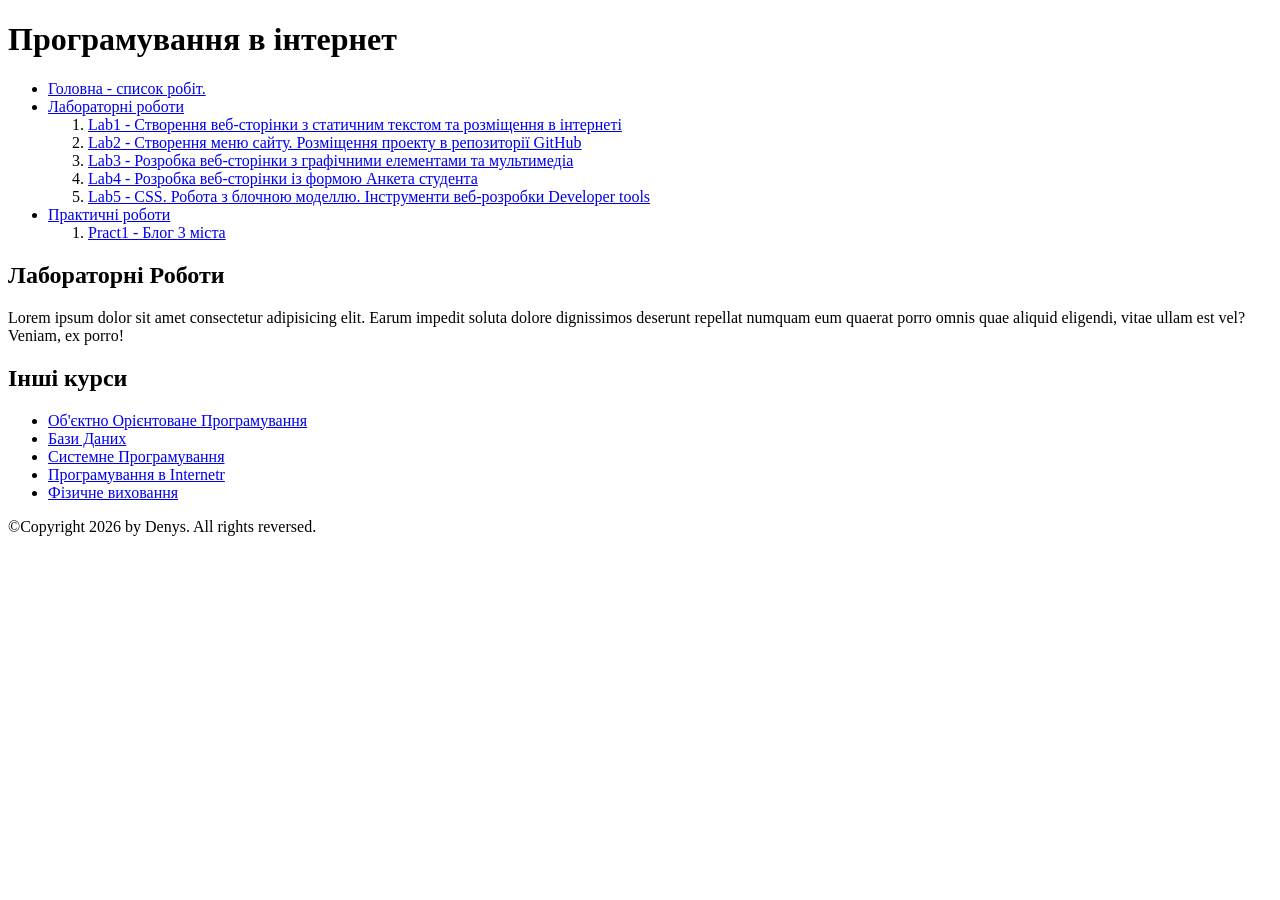
==== index.html @ 43de2699 "update Menu IP_labs" ====
<!DOCTYPE html>
<html lang="en">

<head>
    <meta charset="UTF-8">
    <meta name="viewport" content="width=device-width, initial-scale=1.0">
    <title>Lab2</title>
</head>

<body>
    <header>
        <h1>Програмування в інтернет</h1>
        <nav>
            <ul>
                <li><a href="/">Головна - список робіт.</a></li>
                <li><a href="#labs">Лабораторні роботи</a>
                    <ol>
                        <li>
                            <a href="Lab1/">Lab1 - Створення веб-сторінки з статичним текстом та розміщення в
                                інтернеті</a>
                        </li>
                        <li>
                            <a href="Lab2/">Lab2 - Створення меню сайту. Розміщення проекту в репозиторії GitHub</a>
                        </li>
                        <li>
                            <a href="Lab3/">Lab3 - Розробка веб-сторінки з графічними елементами та мультимедіа</a>
                        </li>
                        <li>
                            <a href="lab4/">Lab4 - Розробка веб-сторінки із формою Анкета студента</a>
                        </li>
                        <li>
                            <a href="lab5/">Lab5 - СSS. Робота з блочною моделлю. Інструменти веб-розробки Developer tools</a>
                        </li>
                    </ol>
                </li>
                <li><a href="#prakt">Практичні роботи</a>
                    <ol>
                        <li>
                            <a href="prakt1/">Pract1 - Блог 3 міста</a>
                        </li>
                        
                    </ol>
                </li>
            </ul>
        </nav>
    </header>
    <main>
        <article>
            <h2>Лабораторні Роботи</h2>
            <p>Lorem ipsum dolor sit amet consectetur adipisicing elit. Earum impedit soluta dolore dignissimos deserunt
                repellat numquam eum quaerat porro omnis quae aliquid eligendi, vitae ullam est vel? Veniam, ex porro!
            </p>
        </article>

    </main>
    <aside>
        <h2>Інші курси</h2>
        <ul>
            <li>
                <a href="https://github.com/">Об'єктно Орієнтоване Програмування</a>
            </li>
            <li>
                <a href="https://github.com/">Бази Даних</a>
            </li>
            <li>
                <a href="https://github.com/">Системне Програмування</a>
            </li>
            <li>
                <a href="https://github.com/">Програмування в Internetr</a>
            </li>
            <li>
                <a href="https://github.com/">Фізичне виховання</a>
            </li>
        </ul>
    </aside>
    <footer>
        <p>©Copyright 2026 by Denys. All rights reversed.</p>
    </footer>
</body>

</html>
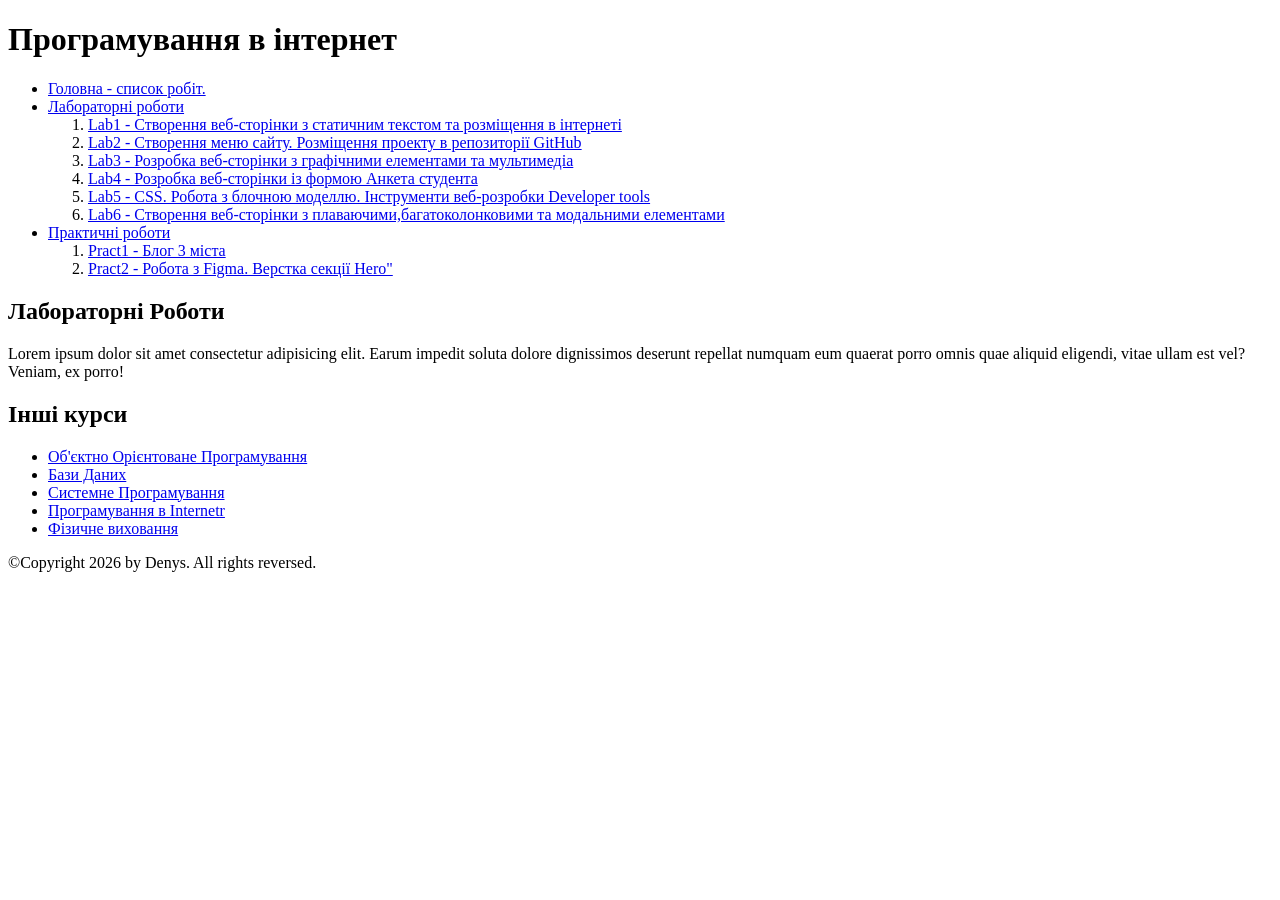
==== commit 643229df: "Update 07/11" ====
--- a/index.html
+++ b/index.html
@@ -16,14 +16,14 @@
                 <li><a href="#labs">Лабораторні роботи</a>
                     <ol>
                         <li>
-                            <a href="Lab1/">Lab1 - Створення веб-сторінки з статичним текстом та розміщення в
+                            <a href="lab1/">Lab1 - Створення веб-сторінки з статичним текстом та розміщення в
                                 інтернеті</a>
                         </li>
                         <li>
-                            <a href="Lab2/">Lab2 - Створення меню сайту. Розміщення проекту в репозиторії GitHub</a>
+                            <a href="lab2/">Lab2 - Створення меню сайту. Розміщення проекту в репозиторії GitHub</a>
                         </li>
                         <li>
-                            <a href="Lab3/">Lab3 - Розробка веб-сторінки з графічними елементами та мультимедіа</a>
+                            <a href="lab3/">Lab3 - Розробка веб-сторінки з графічними елементами та мультимедіа</a>
                         </li>
                         <li>
                             <a href="lab4/">Lab4 - Розробка веб-сторінки із формою Анкета студента</a>
@@ -31,12 +31,18 @@
                         <li>
                             <a href="lab5/">Lab5 - СSS. Робота з блочною моделлю. Інструменти веб-розробки Developer tools</a>
                         </li>
+                        <li>
+                            <a href="lab6/">Lab6 - Створення веб-сторінки з плаваючими,багатоколонковими та модальними елементами</a>
+                        </li>
                     </ol>
                 </li>
                 <li><a href="#prakt">Практичні роботи</a>
                     <ol>
                         <li>
                             <a href="prakt1/">Pract1 - Блог 3 міста</a>
+                        </li>
+                        <li>
+                            <a href="prakt2/">Pract2 - Робота з Figma. Верстка секції Hero"</a>
                         </li>
                         
                     </ol>
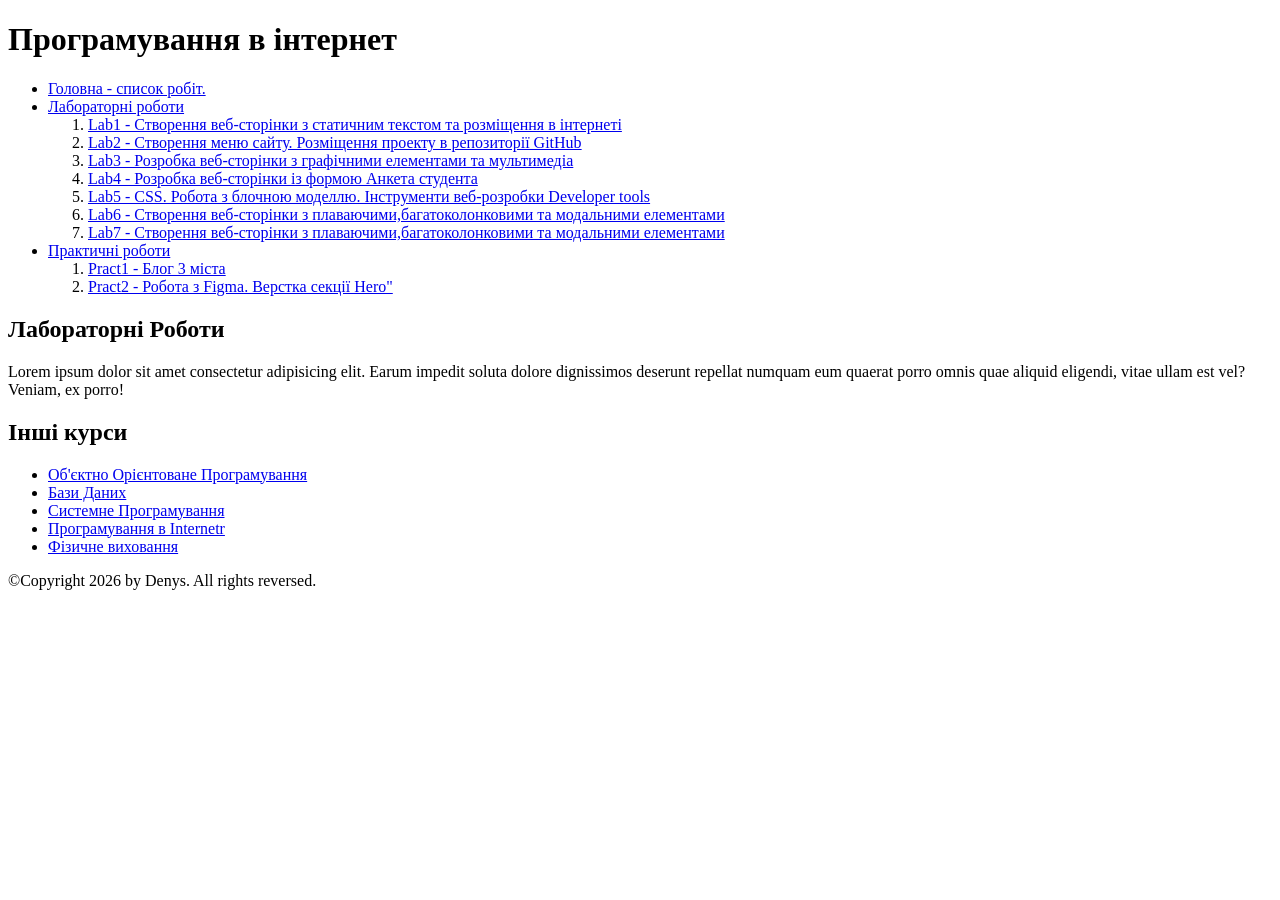
==== commit 14a23007: "update index" ====
--- a/index.html
+++ b/index.html
@@ -33,6 +33,9 @@
                         </li>
                         <li>
                             <a href="lab6/">Lab6 - Створення веб-сторінки з плаваючими,багатоколонковими та модальними елементами</a>
+                        </li>
+                        <li>
+                            <a href="lab7/">Lab7 - Створення веб-сторінки з плаваючими,багатоколонковими та модальними елементами</a>
                         </li>
                     </ol>
                 </li>
